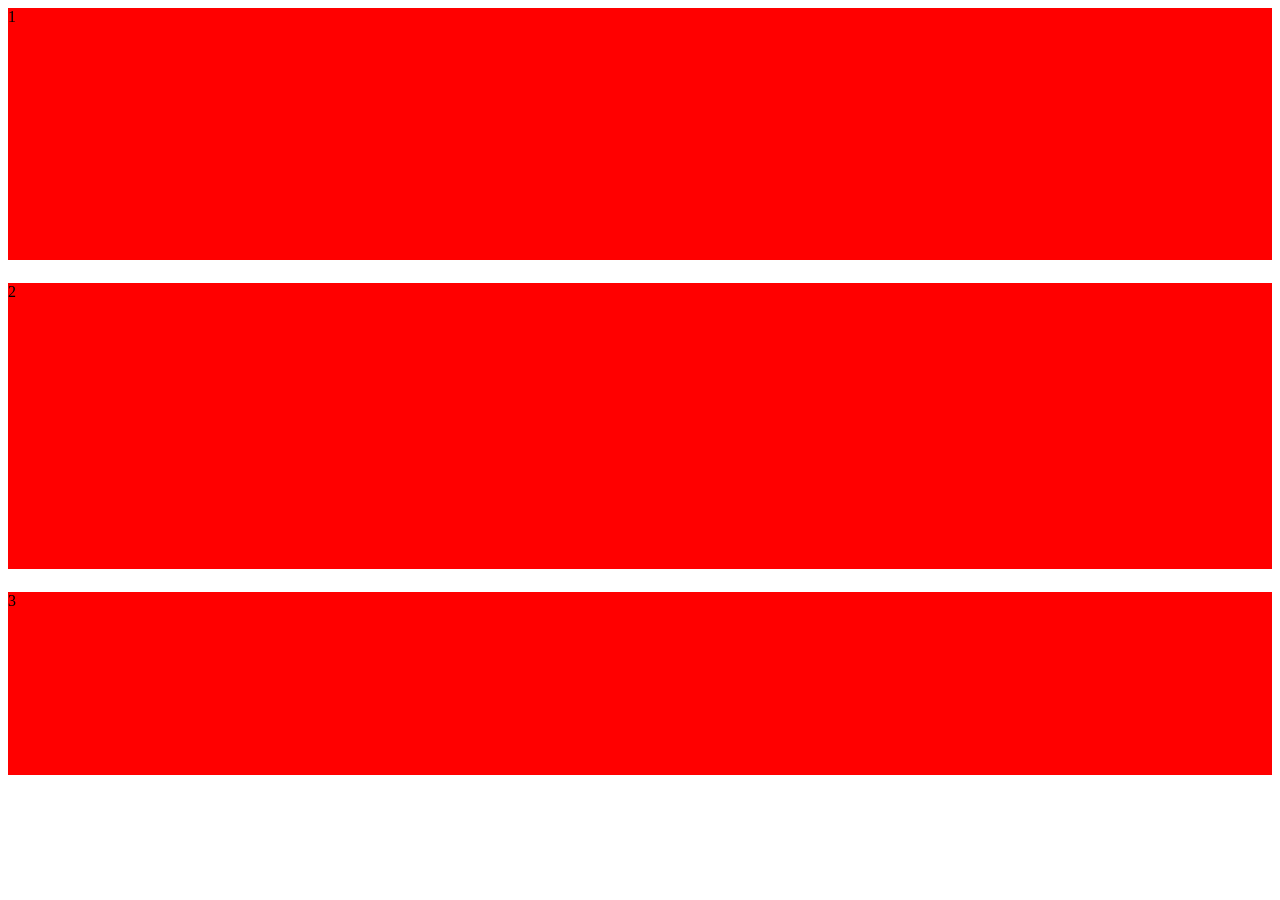
==== Index.html @ 872343cc "New" ====
<!DOCTYPE html>
<html lang="en">

<head>
    <meta charset="UTF-8">
    <meta http-equiv="X-UA-Compatible" content="IE=edge">
    <meta name="viewport" content="width=device-width, initial-scale=1.0">
    <title>Gautam Kumar</title>
    <link rel="stylesheet" href="style.css">
</head>

<body>
    <div class="container">
    <div class="items" id="gd1">1</div>
    <div class="items" id="gd2">2</div>
    <div class="items" id="gd3">3</div>
    </div>
</body>

</html>
---- style.css ----
.container{
display: grid;
grid-template-rows: 1fr 1fr 1fr;
grid-auto-rows: 80px;
grid-gap: 23px;
}
.items{
    background-color: red;
}
#gd1{
grid-row-start: 1;
grid-row-end: 6;
}
#gd2{
grid-row-start: 6;
grid-row-end: 9;
}
#gd3{
grid-row-start: 9;
grid-row-end: 11;
}
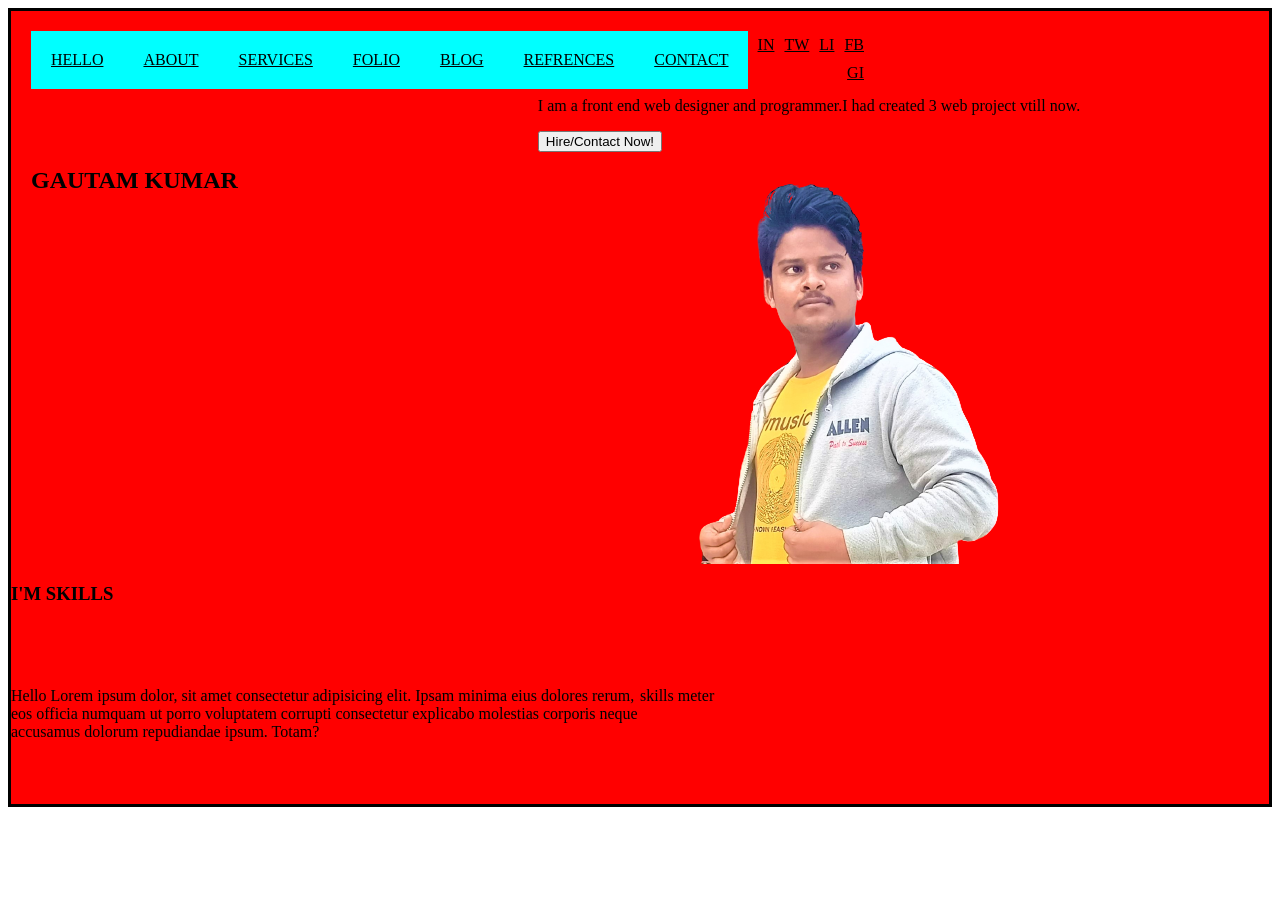
==== commit fd7774ad: "My Website" ====
--- a/Index.html
+++ b/Index.html
@@ -11,9 +11,50 @@
 
 <body>
     <div class="container">
-    <div class="items" id="gd1">1</div>
-    <div class="items" id="gd2">2</div>
-    <div class="items" id="gd3">3</div>
+        <div class="items" id="gd1">
+            <div class="ggd1">
+                <header class="headf">
+                    <a class="head1" href="#">HELLO</a>
+                    <a class="head1" href="">ABOUT</a>
+                    <a class="head1" href="">SERVICES</a>
+                    <a class="head1" href="">FOLIO</a>
+                    <a class="head1" href="">BLOG</a>
+                    <a class="head1" href="">REFRENCES</a>
+                    <a class="head1" href="">CONTACT</a>
+                    <div class="heads">
+                        <a class="head2" href="">FB</a>
+                        <a class="head2" href="">LI</a>
+                        <a class="head2" href="">TW</a>
+                        <a class="head2" href="">IN</a>
+                        <a class="head2" href="">GI</a>
+                        <a class="head2" href=""></a>
+                    </div>
+                </header>
+                <div class="con1">
+                    <div id="name">
+                        <h2>GAUTAM KUMAR</h2>
+                    </div>
+                    <div class="about">
+                        <p>I am a front end web designer and programmer.I had created 3 web project vtill now.</p>
+                        <button>Hire/Contact Now!</button>
+                    </div>
+
+                    <img src="Gautam.png" alt="">
+                </div>
+
+            </div>
+        </div>
+        <div class="items" id="gd2">
+            <div class="items2" id="ggd1">
+                <h3>I'M SKILLS</h3>
+            </div>
+            <div class="items2" id="ggd2">Hello Lorem ipsum dolor, sit amet consectetur adipisicing elit. Ipsam minima
+                eius dolores rerum, eos officia numquam ut porro voluptatem corrupti consectetur explicabo molestias
+                corporis neque accusamus dolorum repudiandae ipsum. Totam?</div>
+            <div class="items2" id="ggd3">
+                skills meter
+            </div>
+        </div>
     </div>
 </body>
 
--- a/style.css
+++ b/style.css
@@ -1,21 +1,67 @@
-.container{
-display: grid;
-grid-template-rows: 1fr 1fr 1fr;
-grid-auto-rows: 80px;
-grid-gap: 23px;
+.container {
+    display: grid;
+    grid-template-rows: 4fr 3fr 1fr;
+    grid-auto-rows: 80px;
+    border: 3px solid black;
 }
-.items{
+
+.items {
+    margin: 0px;
     background-color: red;
+    padding: 0px;
 }
-#gd1{
-grid-row-start: 1;
-grid-row-end: 6;
+
+#gd1 {
+    grid-row-start: 1;
+    grid-row-end: 6;
 }
-#gd2{
-grid-row-start: 6;
-grid-row-end: 9;
+
+#gd2 {
+    display: grid;
+    grid-template-columns:1fr 1fr ;
+    grid-row-start: 6;
+    grid-row-end: 9;
 }
-#gd3{
-grid-row-start: 9;
-grid-row-end: 11;
+#ggd1{
+    grid-column-start: 1;
+    grid-column-end: 3;
 }
+.headm{
+    display: flex;
+}
+.head1{
+    color: black;
+    float:left;
+    padding: 20px;
+    background-color: aqua;
+}
+.head2{
+    color: #000;
+    float: right;
+    padding: 5px;
+}
+img{
+    float: left;
+}
+button{
+    float:inherit;
+}
+h2{
+     text-align:center;
+    padding: 50px 300px 50px 20px;
+}
+header{
+    padding: 20px 400px 50px 20px;
+}
+.image{
+    float: right;
+}
+.head1:hover{
+    color: rgb(16, 215, 16);
+}
+#name{
+    float: left;
+}
+.about{
+    float: lef;
+}
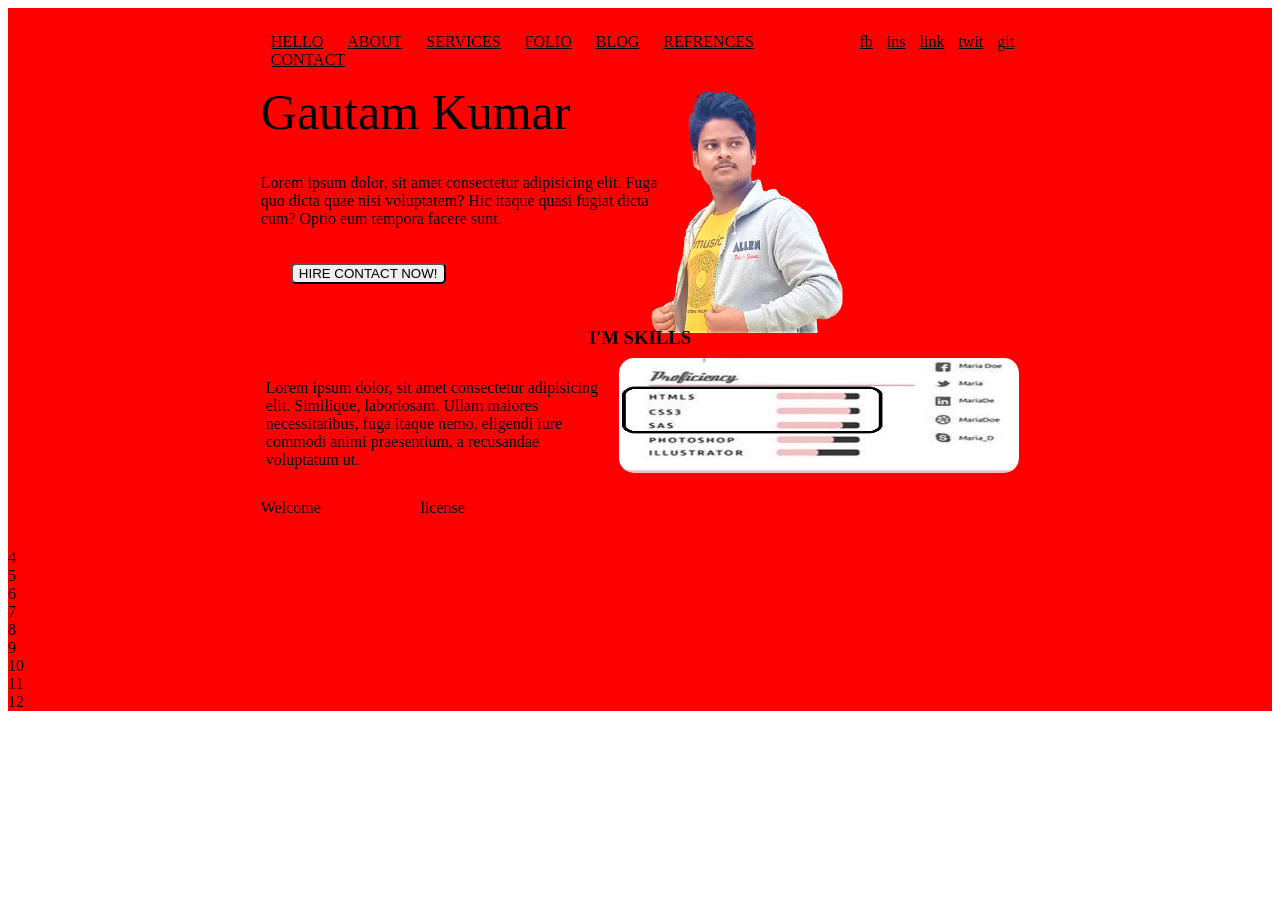
==== commit 271c5613: "New changes" ====
--- a/Index.html
+++ b/Index.html
@@ -7,54 +7,75 @@
     <meta name="viewport" content="width=device-width, initial-scale=1.0">
     <title>Gautam Kumar</title>
     <link rel="stylesheet" href="style.css">
+    <style>
+
+    </style>
 </head>
 
 <body>
     <div class="container">
-        <div class="items" id="gd1">
-            <div class="ggd1">
-                <header class="headf">
-                    <a class="head1" href="#">HELLO</a>
-                    <a class="head1" href="">ABOUT</a>
-                    <a class="head1" href="">SERVICES</a>
-                    <a class="head1" href="">FOLIO</a>
-                    <a class="head1" href="">BLOG</a>
-                    <a class="head1" href="">REFRENCES</a>
-                    <a class="head1" href="">CONTACT</a>
-                    <div class="heads">
-                        <a class="head2" href="">FB</a>
-                        <a class="head2" href="">LI</a>
-                        <a class="head2" href="">TW</a>
-                        <a class="head2" href="">IN</a>
-                        <a class="head2" href="">GI</a>
-                        <a class="head2" href=""></a>
-                    </div>
-                </header>
-                <div class="con1">
-                    <div id="name">
-                        <h2>GAUTAM KUMAR</h2>
-                    </div>
-                    <div class="about">
-                        <p>I am a front end web designer and programmer.I had created 3 web project vtill now.</p>
-                        <button>Hire/Contact Now!</button>
-                    </div>
-
-                    <img src="Gautam.png" alt="">
+        <div class="items">
+            <div class="cont1">
+                <div class="head">
+                    <header>
+                        <a class="pad1" href="#">HELLO</a>
+                        <a class="pad1" href="">ABOUT</a>
+                        <a class="pad1" href="">SERVICES</a>
+                        <a class="pad1" href="">FOLIO</a>
+                        <a class="pad1" href="">BLOG</a>
+                        <a class="pad1" href="">REFRENCES</a>
+                        <a class="pad1" href="">CONTACT</a>
+                    </header>
                 </div>
-
+                <div class="icons">
+                    <header>
+                        <a class="pad2" href="">fb</a>
+                        <a class="pad2" href="">ins</a>
+                        <a class="pad2" href="">link</a>
+                        <a class="pad2" href="">twit</a>
+                        <a class="pad2" href="">git</a>
+                    </header>
+                </div>
+                <div class="name">Gautam Kumar</div>
+                <div class="about">
+                    <p>Lorem ipsum dolor, sit amet consectetur adipisicing elit. Fuga quo dicta quae nisi voluptatem? Hic itaque quasi fugiat dicta cum? Optio eum tempora facere sunt.</p>
+                </div>
+                <div class="button">
+                    <button>HIRE CONTACT NOW!</button>
+                </div>
+                <div class="image">
+                    <img src="2Gautam.png" alt="">
+                </div>
             </div>
         </div>
-        <div class="items" id="gd2">
-            <div class="items2" id="ggd1">
-                <h3>I'M SKILLS</h3>
-            </div>
-            <div class="items2" id="ggd2">Hello Lorem ipsum dolor, sit amet consectetur adipisicing elit. Ipsam minima
-                eius dolores rerum, eos officia numquam ut porro voluptatem corrupti consectetur explicabo molestias
-                corporis neque accusamus dolorum repudiandae ipsum. Totam?</div>
-            <div class="items2" id="ggd3">
-                skills meter
+        <div class="items">
+            <div class="cont3">
+                <div class="skill">
+                    <h3>I'M SKILLS</h3>
+                </div>
+                <div class="about2">
+                    <p>Lorem ipsum dolor, sit amet consectetur adipisicing elit. Similique, laboriosam. Ullam maiores necessitatibus, fuga itaque nemo, eligendi iure commodi animi praesentium, a recusandae voluptatum ut.</p>
+                </div>
+                <div class="scale">
+                    <img class="img2" src="resume skills.jpg" alt="">
+                </div>
             </div>
         </div>
+        <div class="items">
+            <div class="foot">
+                <div class="welcome">Welcome</div>
+                <div class="lic">license</div>
+            </div>
+        </div>
+        <div class="items">4</div>
+        <div class="items">5</div>
+        <div class="items">6</div>
+        <div class="items">7</div>
+        <div class="items">8</div>
+        <div class="items">9</div>
+        <div class="items">10</div>
+        <div class="items">11</div>
+        <div class="items">12</div>
     </div>
 </body>
 
--- a/style.css
+++ b/style.css
@@ -1,67 +1,132 @@
 .container {
+    background-color: red;
     display: grid;
-    grid-template-rows: 4fr 3fr 1fr;
-    grid-auto-rows: 80px;
-    border: 3px solid black;
+    grid-template-columns: repeat(12* 1fr);
 }
 
-.items {
-    margin: 0px;
-    background-color: red;
-    padding: 0px;
+.cont1 {
+    padding: 2% 20% 10px 20%;
+    display: grid;
+    grid-template-columns: 4fr 1fr;
+    grid-gap: 10px;
+    border-radius: 3px;
+    grid-auto-rows: 15px;
 }
 
-#gd1 {
+.head {
     grid-row-start: 1;
-    grid-row-end: 6;
+    grid-row-end: 3;
+    grid-column-start: 1;
+    grid-column-end: 10;
 }
 
-#gd2 {
-    display: grid;
-    grid-template-columns:1fr 1fr ;
+.icons {
+    grid-row-start: 1;
+    grid-row-end: 3;
+    grid-column-start: 10;
+    grid-column-end: 12;
+}
+
+.name {
+    grid-row-start: 3;
+    grid-row-end: 6;
+    grid-column-start: 1;
+    grid-column-end: 2;
+    font-size: 50px;
+    padding: auto;
+}
+
+.about {
     grid-row-start: 6;
     grid-row-end: 9;
+    padding: auto;
 }
-#ggd1{
+
+.button {
+    grid-row-start: 9;
+    padding:30px;
+    grid-row-end: 12;
+    text-align:inherit;
+}
+button{
+    text-align: center;
+    border-radius: 5px;
+}
+.image{
+    grid-row-start: 3;
+    grid-row-end: 12;
+    grid-column-start: 2;
+    grid-column-end: 10;
+    font-size: 50px;
+ 
+}
+img{
+    height: 250px;
+    border-radius: 15px;
+}
+.cont3 {
+    display: grid;
+    grid-template-columns: 1fr 1fr;
+    padding: 0% 20% 0% 20%;
+    grid-gap: 10px;
+    border-radius: 3px;
+    grid-auto-rows: 15px;
+}
+.skill{
     grid-column-start: 1;
     grid-column-end: 3;
+    grid-row-start: 1;
+    grid-row-end: 3;
 }
-.headm{
-    display: flex;
+.about2{
+    grid-column-start: 1;
+    grid-column-end: 2;
+    grid-row-start: 3;
+    grid-row-end: 8;
+    overflow: hidden;
 }
-.head1{
+.scale{
+    grid-column-start: 2;
+    grid-column-end: 3;
+    grid-row-start: 3;
+    grid-row-end: 8;
+}
+.foot{
+    padding: 2% 20% 2% 20%;
+    display: grid;
+    grid-template-columns: 1fr 4fr;
+    grid-gap: 10px;
+    border-radius: 3px;
+    grid-auto-rows: 25px;
+}
+.welcome,.lic{
+
+    text-align: cente;
+}
+.pad1{
+    padding: 10px;
     color: black;
-    float:left;
-    padding: 20px;
-    background-color: aqua;
 }
-.head2{
-    color: #000;
+.pad1:hover{
+    color: chartreuse;
+}
+.pad2{
+    padding: 5px;
+    color: black;
+}
+.pad2:hover{
+    color: chartreuse;
+}
+img{
     float: right;
+}
+.skill{
+    text-align: center;
+}
+.about2{
     padding: 5px;
 }
-img{
-    float: left;
+.img2{
+    height: 115px;
+    width: 400px;
 }
-button{
-    float:inherit;
-}
-h2{
-     text-align:center;
-    padding: 50px 300px 50px 20px;
-}
-header{
-    padding: 20px 400px 50px 20px;
-}
-.image{
-    float: right;
-}
-.head1:hover{
-    color: rgb(16, 215, 16);
-}
-#name{
-    float: left;
-}
-.about{
-    float: lef;
-}
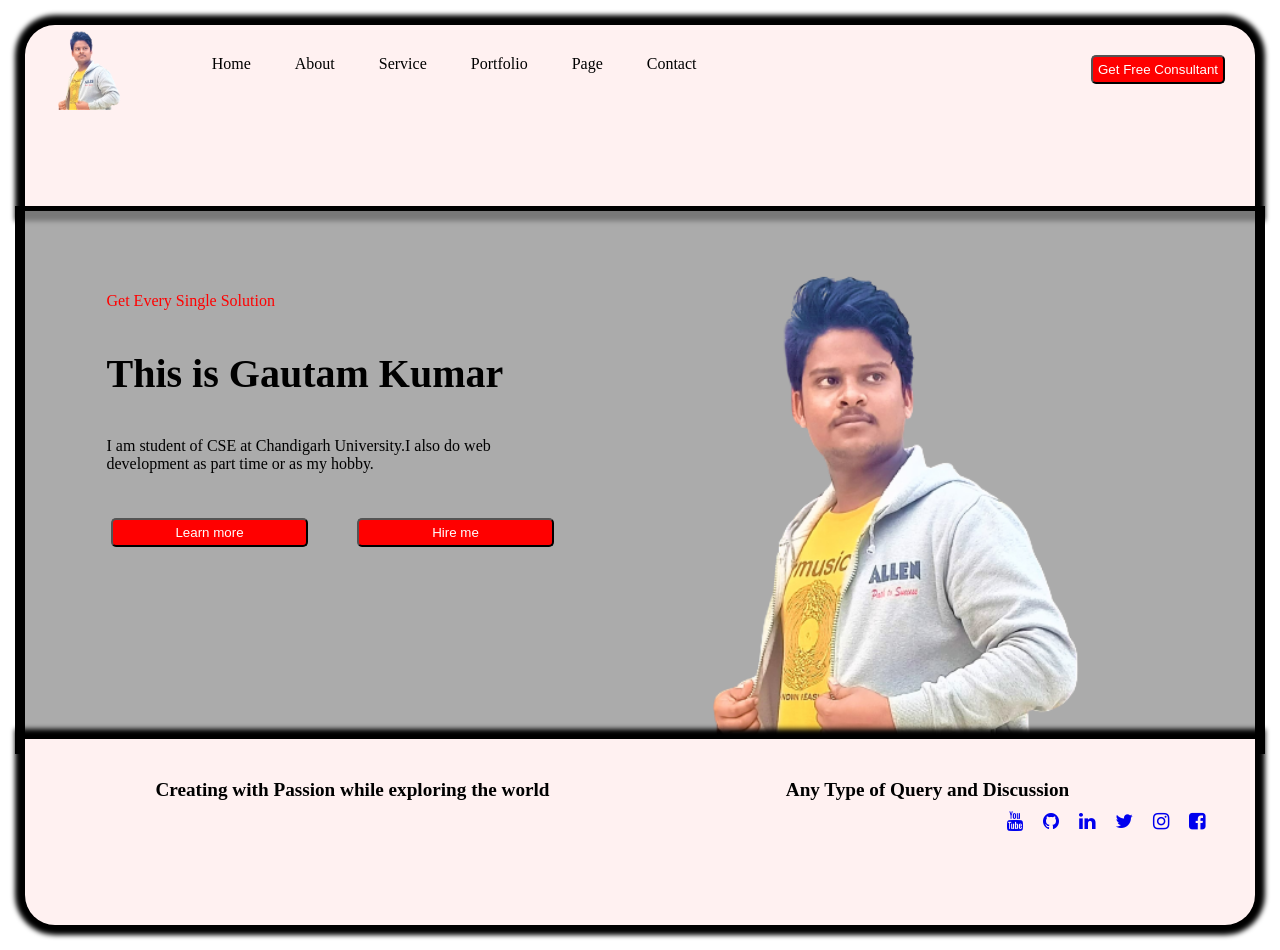
==== commit 8dbd3d85: "My Web" ====
--- a/Index.html
+++ b/Index.html
@@ -1,82 +1,62 @@
 <!DOCTYPE html>
 <html lang="en">
-
 <head>
     <meta charset="UTF-8">
     <meta http-equiv="X-UA-Compatible" content="IE=edge">
     <meta name="viewport" content="width=device-width, initial-scale=1.0">
-    <title>Gautam Kumar</title>
+    <title>Gautam kumar</title>
     <link rel="stylesheet" href="style.css">
-    <style>
-
-    </style>
+    <link rel="stylesheet" href="https://cdnjs.cloudflare.com/ajax/libs/font-awesome/4.7.0/css/font-awesome.min.css">
 </head>
-
 <body>
     <div class="container">
-        <div class="items">
-            <div class="cont1">
-                <div class="head">
-                    <header>
-                        <a class="pad1" href="#">HELLO</a>
-                        <a class="pad1" href="">ABOUT</a>
-                        <a class="pad1" href="">SERVICES</a>
-                        <a class="pad1" href="">FOLIO</a>
-                        <a class="pad1" href="">BLOG</a>
-                        <a class="pad1" href="">REFRENCES</a>
-                        <a class="pad1" href="">CONTACT</a>
-                    </header>
+        <div class="box1">
+            <header>
+                <div class="c1">
+                   <a href="https://gautamkumar.netlify.app/"> <img src="Gautam.png" alt=""></a>
                 </div>
-                <div class="icons">
-                    <header>
-                        <a class="pad2" href="">fb</a>
-                        <a class="pad2" href="">ins</a>
-                        <a class="pad2" href="">link</a>
-                        <a class="pad2" href="">twit</a>
-                        <a class="pad2" href="">git</a>
-                    </header>
+                <div class="c2">
+                    <a class="a1" href="">Home</a>
+                    <a class="a1" href="">About</a>
+                    <a class="a1" href="">Service</a>
+                    <a class="a1" href="">Portfolio</a>
+                    <a class="a1" href="">Page</a>
+                    <a class="a1" href="">Contact</a>
                 </div>
-                <div class="name">Gautam Kumar</div>
-                <div class="about">
-                    <p>Lorem ipsum dolor, sit amet consectetur adipisicing elit. Fuga quo dicta quae nisi voluptatem? Hic itaque quasi fugiat dicta cum? Optio eum tempora facere sunt.</p>
+                <div class="c3">
+                    <button>Get Free Consultant</button>
                 </div>
-                <div class="button">
-                    <button>HIRE CONTACT NOW!</button>
-                </div>
-                <div class="image">
-                    <img src="2Gautam.png" alt="">
+            </header>
+        </div>
+        <div class="box2">
+            <div class="b1">
+                <p class="sol">Get Every Single Solution</p>
+                <h1>This is Gautam Kumar</h1>
+                <p class="about">I am student of CSE at Chandigarh University.I also do web development as part time or as my hobby.</p>
+                <div class="but">
+                    <button class="but1">Hire me</button>
+                    <button class="but1">Learn more</button>
                 </div>
             </div>
         </div>
-        <div class="items">
-            <div class="cont3">
-                <div class="skill">
-                    <h3>I'M SKILLS</h3>
+        <div class="box3">
+            <div class="foot">
+                <div class="foot1">
+                    <p class="footl">Creating with Passion while exploring the world</p>
                 </div>
-                <div class="about2">
-                    <p>Lorem ipsum dolor, sit amet consectetur adipisicing elit. Similique, laboriosam. Ullam maiores necessitatibus, fuga itaque nemo, eligendi iure commodi animi praesentium, a recusandae voluptatum ut.</p>
-                </div>
-                <div class="scale">
-                    <img class="img2" src="resume skills.jpg" alt="">
+                <div class="foot2">
+                    <p> Any Type of Query and Discussion</p>
+                    <div class="icn">
+                        <a class="a2" target="_blank" href="https://www.facebook.com/profile.php?id=100024818561941"><i class="fa fa-facebook-square" aria-hidden="true"></i></a>
+                        <a class="a2" target="_blank" href="https://www.instagram.com/gautamsingh1497/"><i class="fa fa-instagram" aria-hidden="true"></i></a>
+                        <a class="a2" target="_blank" href="https://twitter.com/gautamsingh1497"><i class="fa fa-twitter" aria-hidden="true"></i></a>
+                        <a class="a2" target="_blank" href="https://www.linkedin.com/in/gautamsingh1497/"><i class="fa fa-linkedin" aria-hidden="true"></i></a>
+                        <a class="a2" target="_blank" href="https://github.com/Gautamsingh1497"><i class="fa fa-github" aria-hidden="true"></i></a>
+                        <a class="a2" target="_blank" href="https://www.youtube.com/channel/UC-Is_bHJVMdj5uonLYI6QmQ"><i class="fa fa-youtube" aria-hidden="true"></i></a>
+                    </div>
                 </div>
             </div>
         </div>
-        <div class="items">
-            <div class="foot">
-                <div class="welcome">Welcome</div>
-                <div class="lic">license</div>
-            </div>
-        </div>
-        <div class="items">4</div>
-        <div class="items">5</div>
-        <div class="items">6</div>
-        <div class="items">7</div>
-        <div class="items">8</div>
-        <div class="items">9</div>
-        <div class="items">10</div>
-        <div class="items">11</div>
-        <div class="items">12</div>
     </div>
 </body>
-
 </html>
--- a/style.css
+++ b/style.css
@@ -1,132 +1,139 @@
-.container {
-    background-color: red;
-    display: grid;
-    grid-template-columns: repeat(12* 1fr);
+* {
+    margin: 0px;
+    text-decoration: none;
 }
 
-.cont1 {
-    padding: 2% 20% 10px 20%;
+.container {
     display: grid;
-    grid-template-columns: 4fr 1fr;
-    grid-gap: 10px;
-    border-radius: 3px;
-    grid-auto-rows: 15px;
+    grid-template-rows: 1fr 1fr 1fr;
+    height: 100vh;
+    padding: 25px;
 }
 
-.head {
-    grid-row-start: 1;
-    grid-row-end: 3;
-    grid-column-start: 1;
-    grid-column-end: 10;
+.box1 {
+    background-color: rgb(255, 241, 241);
+    border-radius: 30px 30px 0px 0px;
+    box-shadow: 0px 0px 5px 10px;
 }
 
-.icons {
-    grid-row-start: 1;
-    grid-row-end: 3;
-    grid-column-start: 10;
-    grid-column-end: 12;
+.box2 {
+    background-color: rgba(151, 151, 151, 0.799);
+    background-image: url(Gautam.png);
+    background-repeat: no-repeat;
+    background-position: right bottom;
+    background-size: 60%;
+    box-shadow: 0px 5px 0px 10px;
 }
 
-.name {
-    grid-row-start: 3;
-    grid-row-end: 6;
-    grid-column-start: 1;
-    grid-column-end: 2;
-    font-size: 50px;
-    padding: auto;
+.box3 {
+    background-color: rgb(255, 241, 241);
+    border-radius: 0px 0px 30px 30px;
+    box-shadow: 0px 0px 5px 10px;
 }
 
-.about {
-    grid-row-start: 6;
-    grid-row-end: 9;
-    padding: auto;
+header {
+    display: block;
+    color: rgb(0, 0, 0);
+    display: grid;
+    grid-template-columns: 1fr 6fr 2fr;
 }
 
-.button {
-    grid-row-start: 9;
-    padding:30px;
-    grid-row-end: 12;
-    text-align:inherit;
-}
-button{
-    text-align: center;
+button {
+    float: right;
+    padding: 5px;
+    background-color: red;
+    color: white;
     border-radius: 5px;
 }
-.image{
-    grid-row-start: 3;
-    grid-row-end: 12;
-    grid-column-start: 2;
-    grid-column-end: 10;
-    font-size: 50px;
- 
+
+.a1 {
+    padding: 0px 20px 0px 20px;
+    color: black;
 }
-img{
-    height: 250px;
-    border-radius: 15px;
+.c1 img{
+    width: 125px;
 }
-.cont3 {
+
+.c2,.c3{
+    padding: 30px;
+}
+a:hover{
+    color: red;
+    text-transform: uppercase;
+}
+button:hover{
+    background-color: green;
+}
+
+.b1{
+    padding: 5% 55% 20% 5%;
+}
+.but1{
+    width: 40%;
+    margin: 5%;
+}
+.sol{
+    padding: 20px;
+    color: red;
+}
+.about,h1{
+    color: black;
+    padding: 20px;
+}
+h1{
+    font-size: 40px;
+    font-weight: bold;
+}
+.foot{
     display: grid;
     grid-template-columns: 1fr 1fr;
-    padding: 0% 20% 0% 20%;
-    grid-gap: 10px;
-    border-radius: 3px;
-    grid-auto-rows: 15px;
+    padding: 40px;
+    text-align: center;
+    font-size: larger;
+    font-weight: 900;
 }
-.skill{
-    grid-column-start: 1;
-    grid-column-end: 3;
-    grid-row-start: 1;
-    grid-row-end: 3;
-}
-.about2{
-    grid-column-start: 1;
-    grid-column-end: 2;
-    grid-row-start: 3;
-    grid-row-end: 8;
-    overflow: hidden;
-}
-.scale{
-    grid-column-start: 2;
-    grid-column-end: 3;
-    grid-row-start: 3;
-    grid-row-end: 8;
-}
-.foot{
-    padding: 2% 20% 2% 20%;
-    display: grid;
-    grid-template-columns: 1fr 4fr;
-    grid-gap: 10px;
-    border-radius: 3px;
-    grid-auto-rows: 25px;
-}
-.welcome,.lic{
-
-    text-align: cente;
-}
-.pad1{
-    padding: 10px;
-    color: black;
-}
-.pad1:hover{
-    color: chartreuse;
-}
-.pad2{
-    padding: 5px;
-    color: black;
-}
-.pad2:hover{
-    color: chartreuse;
-}
-img{
+.a2{
     float: right;
 }
-.skill{
-    text-align: center;
+.icn a{
+    padding: 10px;
 }
-.about2{
-    padding: 5px;
-}
-.img2{
-    height: 115px;
-    width: 400px;
-}
+
+@media screen and (max-width: 600px) {
+    header {
+        display: flex;
+        flex-direction: column;
+        text-align: center;
+        
+    }
+    .c2{
+        display: flex;
+        flex-direction: column;
+    }
+    button{
+        float: left;
+    }
+    .b1{
+        padding: 20% 55% 0% 10%;
+    }
+    .box2{
+        background-image: url(Gautam.png);
+        background-repeat: no-repeat;
+        background-position: right bottom;
+        background-size: 70%;
+    }
+    .but{
+        display: flex;
+        flex-direction: column;
+        width: 140%;
+    }
+    .foot{
+        display: flex;
+        flex-direction: column;
+        text-align: center;
+    }
+    .foot1,.foot2.icn{
+        padding: 25px;
+        
+    }
+}
